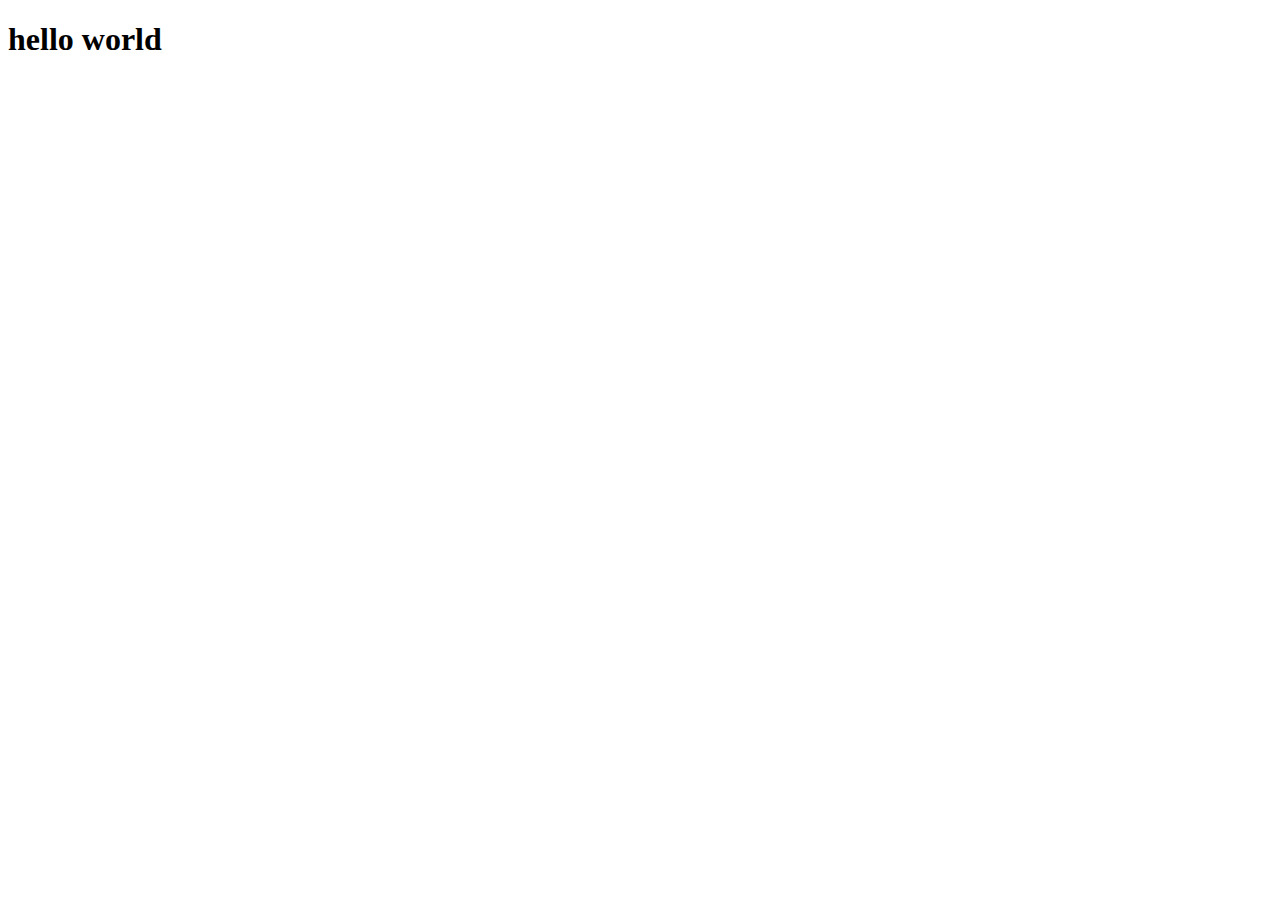
==== slide-jQuery/index.html @ a0c56f1d "create:jQuery 슬라이드 폴더 생성" ====
<!DOCTYPE html>
<html lang="ko">
<head>
    <meta charset="UTF-8">
    <meta http-equiv="X-UA-Compatible" content="IE=edge">
    <meta name="viewport" content="width=device-width, initial-scale=1.0">
    <title></title>
</head>
<body>
    <h1>hello world</h1>
</body>
</html>
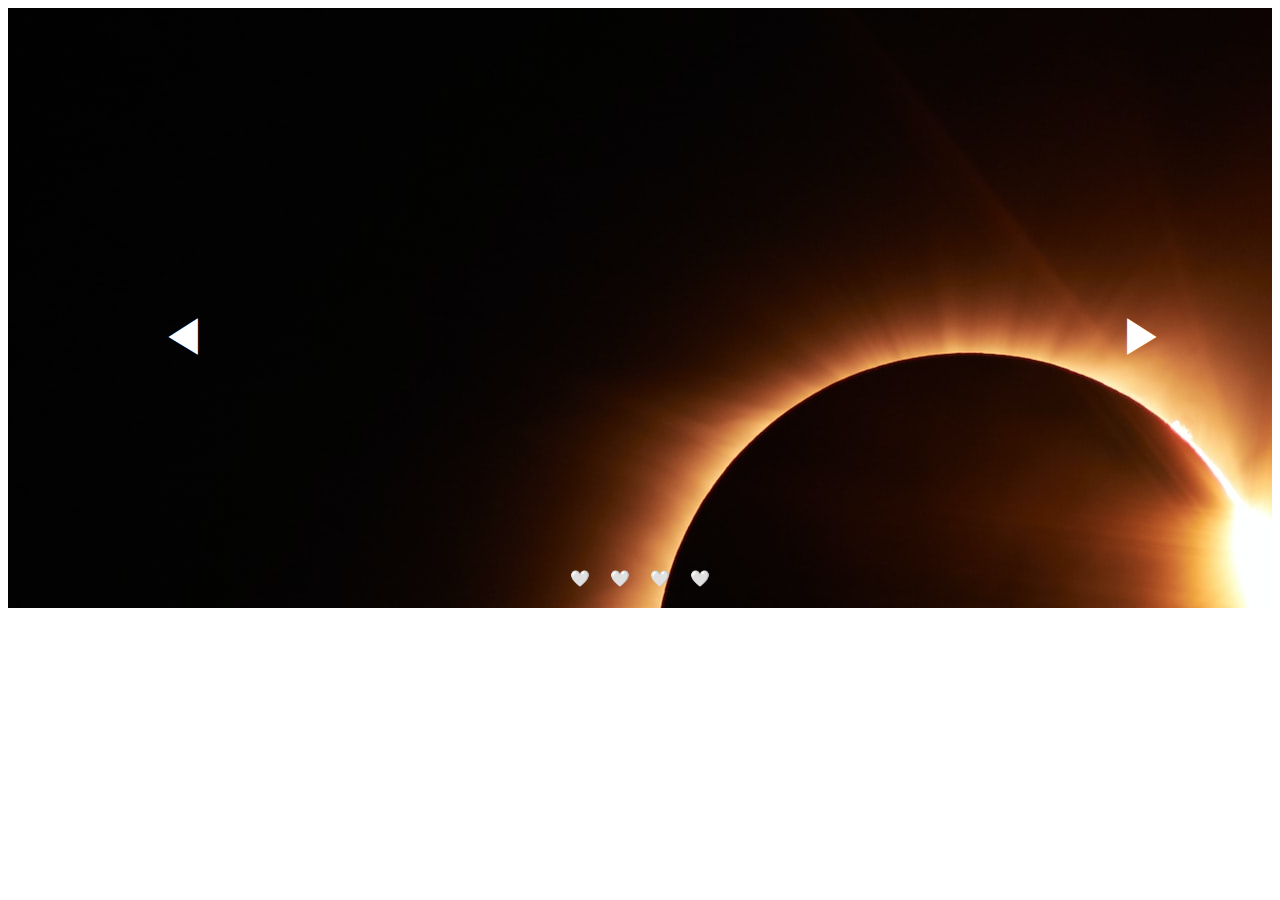
==== commit 3e2e23ef: "Add: 슬라이드 및 인디케이터 배치" ====
--- a/slide-jQuery/index.html
+++ b/slide-jQuery/index.html
@@ -4,9 +4,40 @@
     <meta charset="UTF-8">
     <meta http-equiv="X-UA-Compatible" content="IE=edge">
     <meta name="viewport" content="width=device-width, initial-scale=1.0">
+    <script src="https://code.jquery.com/jquery-3.6.1.min.js"></script>
+    <link rel="stylesheet" href="./style.css">
     <title></title>
 </head>
 <body>
-    <h1>hello world</h1>
+    <div class="slideshow">
+        <div class="slides_slides">
+            <a href="">
+                <img src="./src/img/jongsun-lee-F-pSZO_jeE8-unsplash.jpg" alt="slide1">
+            </a>
+            <a href="">
+                <img src="./src/img/mathew-schwartz-7YiZKj9A3DM-unsplash.jpg" alt="slide2">
+            </a>
+            <a href="">
+                <img src="./src/img/nasa-Q1p7bh3SHj8-unsplash.jpg" alt="slide3">
+            </a>
+            <a href="">
+                <img src="./src/img/vincentiu-solomon-ln5drpv_ImI-unsplash.jpg" alt="slide4">
+            </a>
+        </div>
+
+        <div class="slideshow_nav">
+            <a href="" class="prev">◀</a>
+            <a href="" class="next">▶</a>
+        </div>
+
+        <div class="indicator">
+            <!-- <a href="">🤍</a>
+            <a href="" class="active">🤍</a>
+            <a href="">🤍</a>
+            <a href="">🤍</a> -->
+        </div>
+    </div>
+
+    <script src="./index.js"></script>
 </body>
 </html>--- a/slide-jQuery/style.css
+++ b/slide-jQuery/style.css
@@ -0,0 +1,64 @@
+.slideshow {
+    background: #000;
+    height: 600px;
+    min-width: 960px;
+    overflow: hidden;
+    position: relative;
+}
+
+.slides_slides {
+    position: absolute;
+    width: 100%;
+    height: 100%;
+}
+
+.slides_slides a {
+    /* slides_slides의 기준으로 왼쪽으로 50% */
+    position: absolute; 
+    width: 100%;
+    height: 100%;
+    text-align: center;
+}
+
+/* .slides_slides a img {
+    
+} */
+
+
+.slideshow_nav .prev, .slideshow_nav .next{
+    font-size: 45px;
+    position: absolute;
+    color: #fff;
+    top: 50%;
+    bottom: 50%;
+    left: 50%;
+    right: 50%;
+    text-decoration: none;
+}
+
+.slideshow_nav .prev {
+    margin-left: -480px;
+}
+
+.slideshow_nav .next {
+    margin-left: 480px;
+}
+
+.indicator{
+    position: absolute;
+    bottom: 20px;
+    left: 0;
+    right: 0;
+    display: flex;
+    justify-content: center;
+    gap: 20px;
+}
+
+.indicator a {
+    text-align: center;
+    text-decoration: none;
+}
+
+/* .indicator a.active{
+    background-color: lightskyblue;
+} */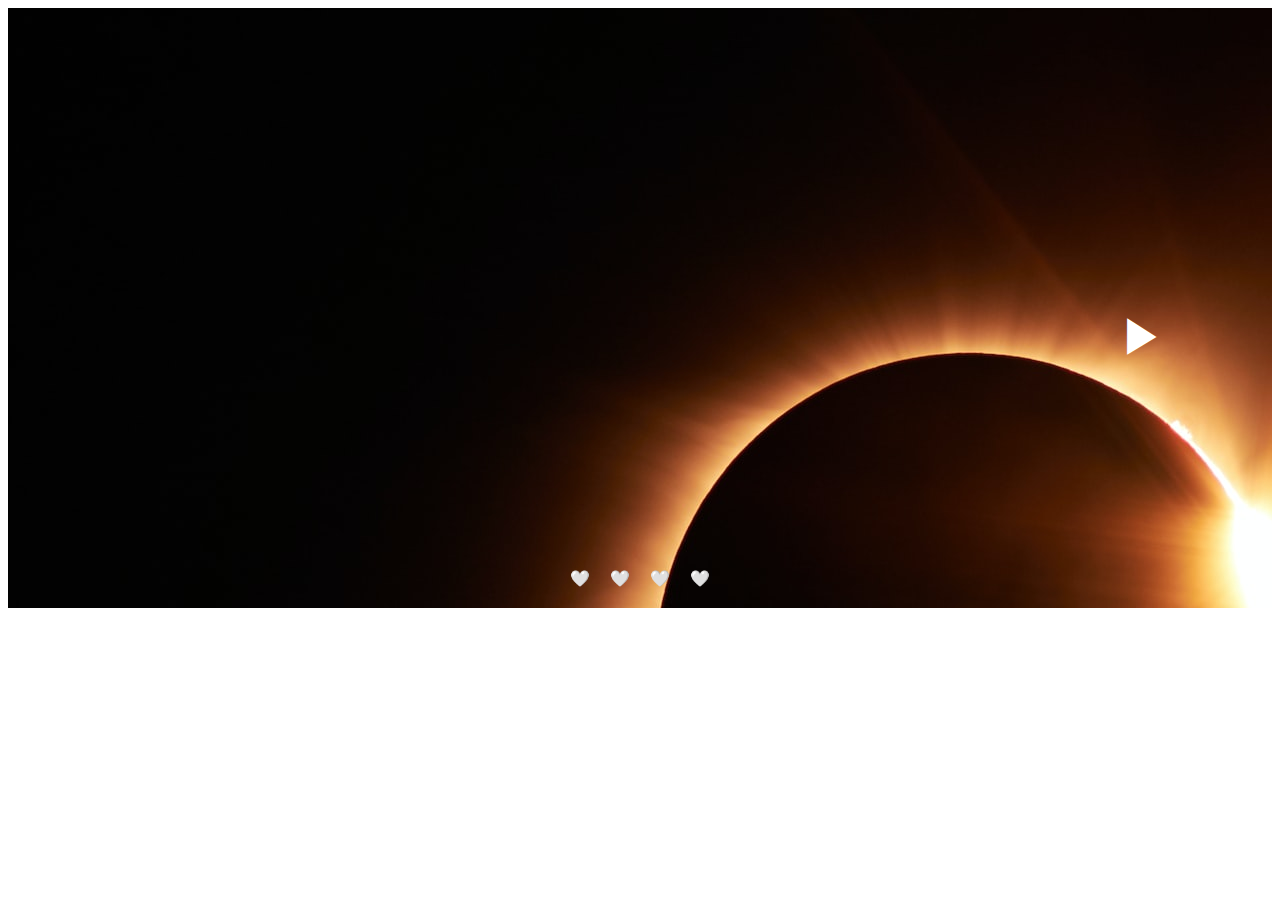
==== commit 680ac70c: "Add:슬라이드 버튼 효과 추가" ====
--- a/slide-jQuery/index.html
+++ b/slide-jQuery/index.html
@@ -11,6 +11,9 @@
 <body>
     <div class="slideshow">
         <div class="slides_slides">
+            <!-- <a href="">
+                <img src="./src/img/vincentiu-solomon-ln5drpv_ImI-unsplash.jpg" alt="slide4">
+            </a> -->
             <a href="">
                 <img src="./src/img/jongsun-lee-F-pSZO_jeE8-unsplash.jpg" alt="slide1">
             </a>
--- a/slide-jQuery/style.css
+++ b/slide-jQuery/style.css
@@ -61,4 +61,8 @@
 
 /* .indicator a.active{
     background-color: lightskyblue;
-} */+} */
+
+.disabled {
+    display: none;
+}